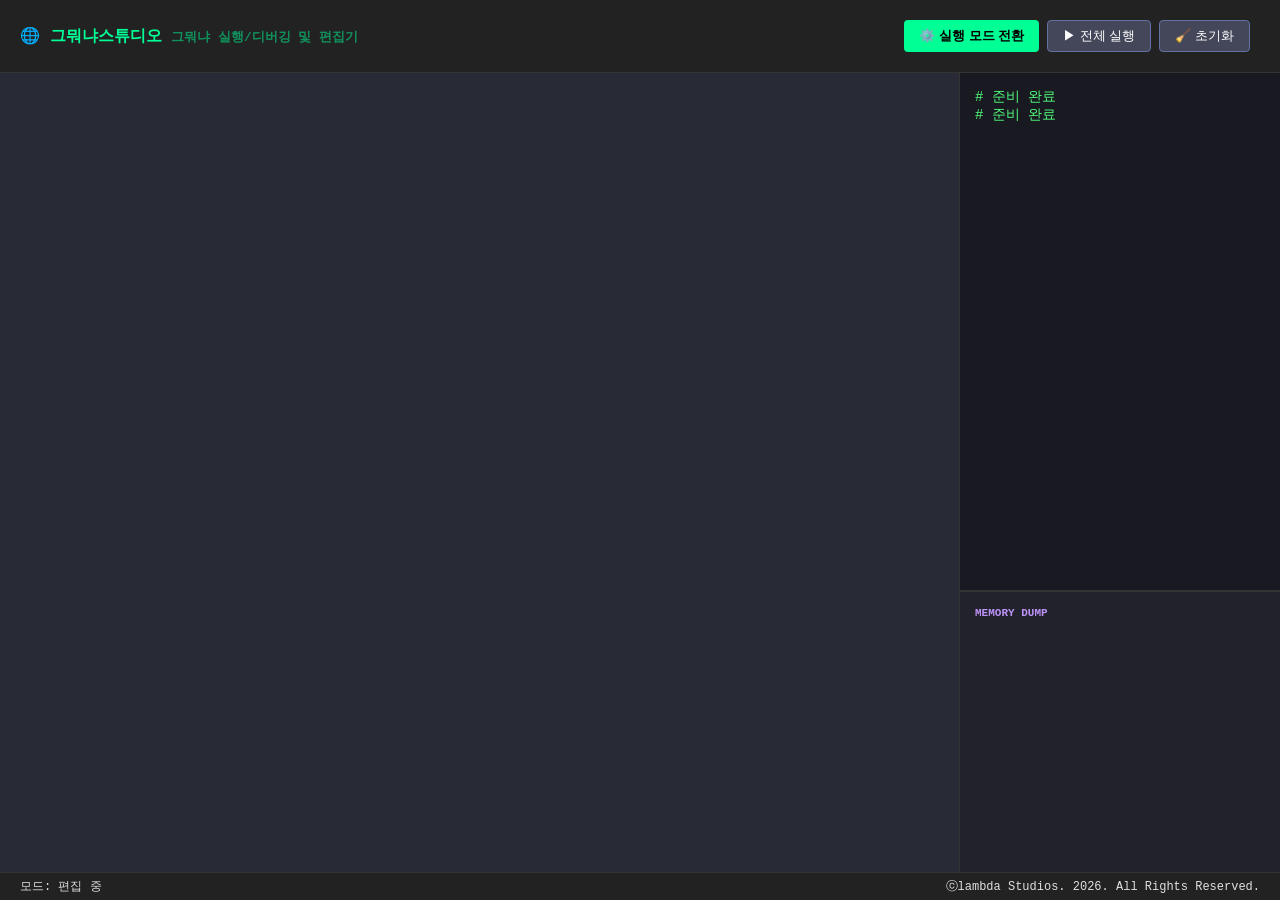
==== witstd.html @ 90e56e33 "v1.6을 일단포스트해몰라걍일단해" ====
<html lang="ko"><head>
    <meta charset="UTF-8">
    <title>그뭐냐스튜디오 v1.6</title>
    <style>
        :root { --bg: #1a1a1a; --text: #e0e0e0; --accent: #00ff95; --cmd: #ff79c6; --mem: #8be9fd; --num: #f1fa8c; --line-active: rgba(255, 255, 0, 0.2); --mem-hover: #4e4e4e; }
        body { background: var(--bg); color: var(--text); font-family: 'Pretendard', 'Courier New', monospace; margin: 0; display: flex; flex-direction: column; height: 100vh; overflow: hidden; }
        header { padding: 10px 20px; border-bottom: 1px solid #333; display: flex; justify-content: space-between; align-items: center; background: #222; }
        
        .main { display: flex; flex: 1; overflow: hidden; }
        #code-container { flex: 1; position: relative; background: #282a36; overflow: hidden; border-right: 1px solid #333; }
        
        #editor, #highlight-view, #debug-view { 
            width: 100%; height: 100%; box-sizing: border-box; padding: 20px; 
            font-size: 18px; line-height: 1.8; font-family: inherit; 
            position: absolute; top: 0; left: 0; white-space: pre-wrap; word-break: break-all; margin: 0; border: none; outline: none; 
        }
        
        #editor { background: transparent; color: transparent; caret-color: white; z-index: 2; resize: none; overflow-y: auto; }
        #highlight-view { z-index: 1; pointer-events: none; overflow: hidden; } 
        #debug-view { z-index: 3; background: #282a36; display: none; overflow-y: auto; }

        .line { display: block; border-radius: 3px; min-height: 1.8em; }
        .line.active { background: var(--line-active); box-shadow: inset 5px 0 0 var(--accent); }
        .tok-mem { color: var(--mem); border-bottom: 1px dashed transparent; transition: background 0.1s; border-radius: 2px; }
        .tok-mem.highlight { background: var(--mem-hover) !important; border-bottom-color: var(--mem); }
        .tok-cmd { color: var(--cmd); font-weight: bold; }
        .tok-num { color: var(--num); }
        .tok-comment { color: #6272a4; font-style: italic; }
        .tok-op { color: white; }

        #sidebar { width: 320px; background: #21222c; display: flex; flex-direction: column; }
        #console { flex: 1; padding: 15px; font-size: 14px; overflow-y: auto; background: #191a21; color: #50fa7b; border-bottom: 1px solid #333; white-space: pre-wrap; word-break: break-all; }
        #memory-view { height: 250px; padding: 15px; font-size: 13px; overflow-y: auto; border-top: 1px solid #333; }
        
        .controls { padding: 10px; display: flex; gap: 8px; }
        button { background: #44475a; color: white; border: 1px solid #6272a4; padding: 6px 15px; cursor: pointer; border-radius: 4px; font-size: 13px; }
        button.primary { background: var(--accent); color: #000; border: none; font-weight: bold; }
        
        .status-bar { padding: 5px 20px; font-size: 12px; background: #222; border-top: 1px solid #333; display: flex; justify-content: space-between; }
    </style>
</head>
<body>

<header>
    <div style="font-weight: bold; color: var(--accent);">🌐 그뭐냐스튜디오 <span style="font-size: 0.8em; opacity: 0.5;">그뭐냐 실행/디버깅 및 편집기</span></div>
    <div class="controls">
        <button id="btn-mode" class="primary" onclick="toggleMode()">⚙️ 실행 모드 전환</button>
        <button id="btn-step" onclick="takeStep()" style="display:none;">➡ 다음 단계</button>
        <button id="btn-run" onclick="runAll()">▶ 전체 실행</button>
        <button id="btn-stop" onclick="stopRun()" style="display:none; background:#ff5555; color:white; border:none;">⏹ 강제 중지</button>
        <button onclick="resetAll()">🧹 초기화</button>
    </div>
</header>

<div class="main">
    <div id="code-container">
        <textarea id="editor" spellcheck="false" oninput="updateHighlight()" onscroll="syncScroll()" style="pointer-events: auto;"></textarea>
        <div id="highlight-view"></div>
        <div id="debug-view"></div>
    </div>
    
    <div id="sidebar">
        <div id="console"><div style="color: rgb(80, 250, 123);"># 준비 완료</div></div>
        <div id="memory-view">
            <h4 style="margin:0 0 10px 0; font-size:11px; color:#bd93f9;">MEMORY DUMP</h4>
            <div id="mem-content"></div>
        </div>
    </div>
</div>

<div class="status-bar">
    <span id="status-text">모드: 편집 중</span>
    <span id="line-info">ⓒlambda Studios. 2026. All Rights Reserved. </span>
</div>

<script src="wit_scr.js"></script>

</body></html>
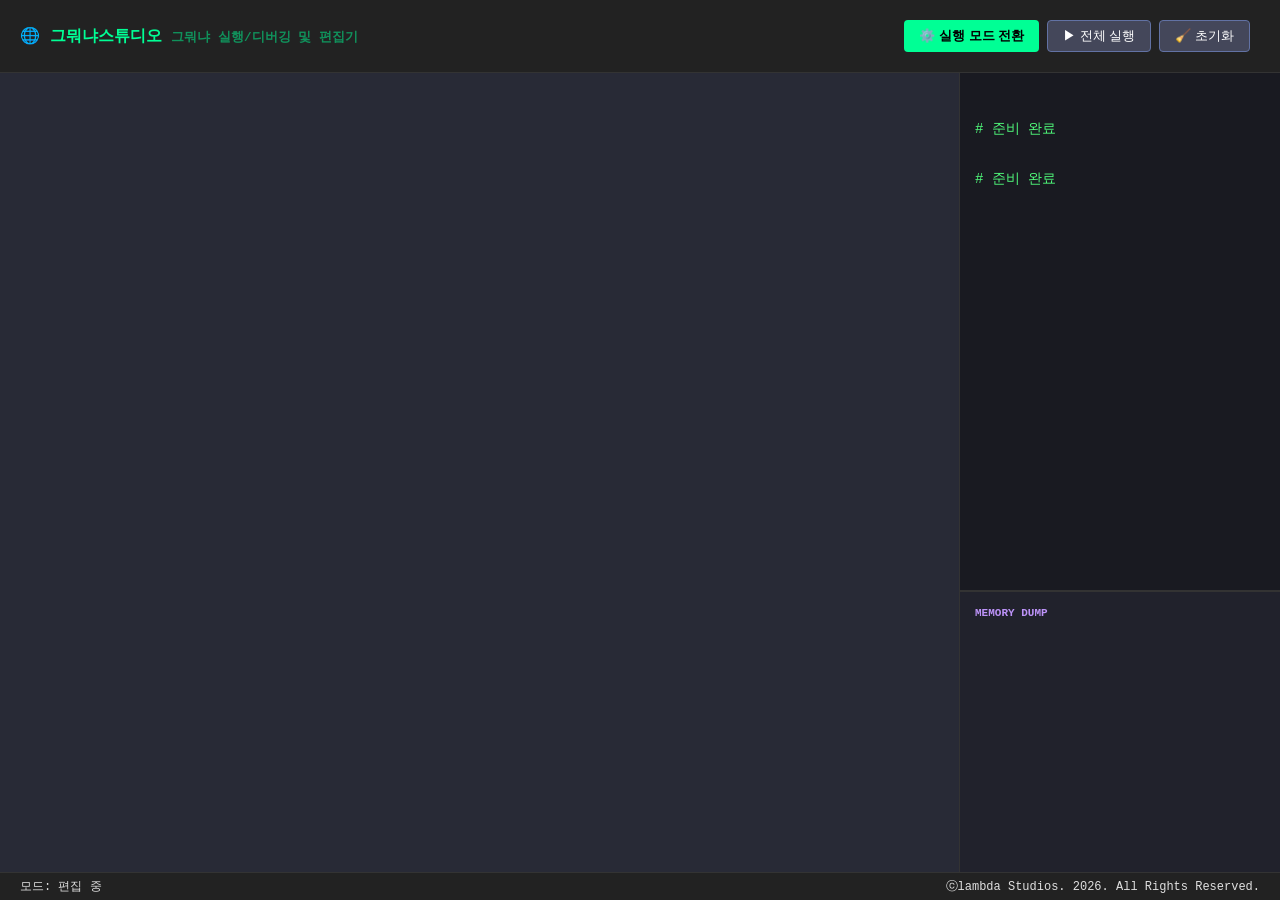
==== commit 65e00d37: "콘솔 및 하이라이팅 정상화" ====
--- a/witstd.html
+++ b/witstd.html
@@ -1,78 +1,47 @@
-<html lang="ko"><head>
+<html lang="ko">
+
+<head>
     <meta charset="UTF-8">
-    <title>그뭐냐스튜디오 v1.6</title>
-    <style>
-        :root { --bg: #1a1a1a; --text: #e0e0e0; --accent: #00ff95; --cmd: #ff79c6; --mem: #8be9fd; --num: #f1fa8c; --line-active: rgba(255, 255, 0, 0.2); --mem-hover: #4e4e4e; }
-        body { background: var(--bg); color: var(--text); font-family: 'Pretendard', 'Courier New', monospace; margin: 0; display: flex; flex-direction: column; height: 100vh; overflow: hidden; }
-        header { padding: 10px 20px; border-bottom: 1px solid #333; display: flex; justify-content: space-between; align-items: center; background: #222; }
+    <title>그뭐냐스튜디오 v1.7</title>
+    <link rel="stylesheet" href="std_style.css">
+</head>
+
+<body>
+    <header>
+        <div style="font-weight: bold; color: var(--accent);">🌐 그뭐냐스튜디오 <span style="font-size: 0.8em; opacity: 0.5;">그뭐냐 실행/디버깅 및 편집기</span></div>
+        <div class="controls">
+            <button id="btn-mode" class="primary" onclick="toggleMode()">⚙️ 실행 모드 전환</button>
+            <button id="btn-step" onclick="takeStep()" style="display:none;">➡ 다음 단계</button>
+            <button id="btn-run" onclick="runAll()">▶ 전체 실행</button>
+            <button id="btn-stop" onclick="stopRun()" style="display:none; background:#ff5555; color:white; border:none;">⏹ 강제 중지</button>
+            <button onclick="resetAll()">🧹 초기화</button>
+        </div>
+    </header>
+
+    <div class="main">
+        <div id="code-container">
+            <textarea id="editor" spellcheck="false" oninput="updateHighlight()" onscroll="syncScroll()" style="pointer-events: auto;"></textarea>
+            <div id="highlight-view"></div>
+            <div id="debug-view"></div>
+        </div>
         
-        .main { display: flex; flex: 1; overflow: hidden; }
-        #code-container { flex: 1; position: relative; background: #282a36; overflow: hidden; border-right: 1px solid #333; }
-        
-        #editor, #highlight-view, #debug-view { 
-            width: 100%; height: 100%; box-sizing: border-box; padding: 20px; 
-            font-size: 18px; line-height: 1.8; font-family: inherit; 
-            position: absolute; top: 0; left: 0; white-space: pre-wrap; word-break: break-all; margin: 0; border: none; outline: none; 
-        }
-        
-        #editor { background: transparent; color: transparent; caret-color: white; z-index: 2; resize: none; overflow-y: auto; }
-        #highlight-view { z-index: 1; pointer-events: none; overflow: hidden; } 
-        #debug-view { z-index: 3; background: #282a36; display: none; overflow-y: auto; }
-
-        .line { display: block; border-radius: 3px; min-height: 1.8em; }
-        .line.active { background: var(--line-active); box-shadow: inset 5px 0 0 var(--accent); }
-        .tok-mem { color: var(--mem); border-bottom: 1px dashed transparent; transition: background 0.1s; border-radius: 2px; }
-        .tok-mem.highlight { background: var(--mem-hover) !important; border-bottom-color: var(--mem); }
-        .tok-cmd { color: var(--cmd); font-weight: bold; }
-        .tok-num { color: var(--num); }
-        .tok-comment { color: #6272a4; font-style: italic; }
-        .tok-op { color: white; }
-
-        #sidebar { width: 320px; background: #21222c; display: flex; flex-direction: column; }
-        #console { flex: 1; padding: 15px; font-size: 14px; overflow-y: auto; background: #191a21; color: #50fa7b; border-bottom: 1px solid #333; white-space: pre-wrap; word-break: break-all; }
-        #memory-view { height: 250px; padding: 15px; font-size: 13px; overflow-y: auto; border-top: 1px solid #333; }
-        
-        .controls { padding: 10px; display: flex; gap: 8px; }
-        button { background: #44475a; color: white; border: 1px solid #6272a4; padding: 6px 15px; cursor: pointer; border-radius: 4px; font-size: 13px; }
-        button.primary { background: var(--accent); color: #000; border: none; font-weight: bold; }
-        
-        .status-bar { padding: 5px 20px; font-size: 12px; background: #222; border-top: 1px solid #333; display: flex; justify-content: space-between; }
-    </style>
-</head>
-<body>
-
-<header>
-    <div style="font-weight: bold; color: var(--accent);">🌐 그뭐냐스튜디오 <span style="font-size: 0.8em; opacity: 0.5;">그뭐냐 실행/디버깅 및 편집기</span></div>
-    <div class="controls">
-        <button id="btn-mode" class="primary" onclick="toggleMode()">⚙️ 실행 모드 전환</button>
-        <button id="btn-step" onclick="takeStep()" style="display:none;">➡ 다음 단계</button>
-        <button id="btn-run" onclick="runAll()">▶ 전체 실행</button>
-        <button id="btn-stop" onclick="stopRun()" style="display:none; background:#ff5555; color:white; border:none;">⏹ 강제 중지</button>
-        <button onclick="resetAll()">🧹 초기화</button>
-    </div>
-</header>
-
-<div class="main">
-    <div id="code-container">
-        <textarea id="editor" spellcheck="false" oninput="updateHighlight()" onscroll="syncScroll()" style="pointer-events: auto;"></textarea>
-        <div id="highlight-view"></div>
-        <div id="debug-view"></div>
-    </div>
-    
-    <div id="sidebar">
-        <div id="console"><div style="color: rgb(80, 250, 123);"># 준비 완료</div></div>
-        <div id="memory-view">
-            <h4 style="margin:0 0 10px 0; font-size:11px; color:#bd93f9;">MEMORY DUMP</h4>
-            <div id="mem-content"></div>
+        <div id="sidebar">
+            <div id="console">
+                <div style="color: rgb(80, 250, 123);"># 준비 완료</div>
+            </div>
+            <div id="memory-view">
+                <h4 style="margin:0 0 10px 0; font-size:11px; color:#bd93f9;">MEMORY DUMP</h4>
+                <div id="mem-content"></div>
+            </div>
         </div>
     </div>
-</div>
 
-<div class="status-bar">
-    <span id="status-text">모드: 편집 중</span>
-    <span id="line-info">ⓒlambda Studios. 2026. All Rights Reserved. </span>
-</div>
+    <div class="status-bar">
+        <span id="status-text">모드: 편집 중</span>
+        <span id="line-info">ⓒlambda Studios. 2026. All Rights Reserved. </span>
+    </div>
 
-<script src="wit_scr.js"></script>
+    <script src="wit_scr.js"></script>
+</body>
 
-</body></html>+</html>
--- a/std_style.css
+++ b/std_style.css
@@ -0,0 +1,35 @@
+:root { --bg: #1a1a1a; --text: #e0e0e0; --accent: #00ff95; --cmd: #ff79c6; --mem: #8be9fd; --num: #f1fa8c; --line-active: rgba(255, 255, 0, 0.2); --mem-hover: #4e4e4e; }
+body { background: var(--bg); color: var(--text); font-family: 'Pretendard', 'Courier New', monospace; margin: 0; display: flex; flex-direction: column; height: 100vh; overflow: hidden; }
+header { padding: 10px 20px; border-bottom: 1px solid #333; display: flex; justify-content: space-between; align-items: center; background: #222; }
+
+.main { display: flex; flex: 1; overflow: hidden; }
+#code-container { flex: 1; position: relative; background: #282a36; overflow: hidden; border-right: 1px solid #333; }
+
+#editor, #highlight-view, #debug-view { 
+    width: 100%; height: 100%; box-sizing: border-box; padding: 20px; 
+    font-size: 18px; line-height: 1.8; font-family: inherit; 
+    position: absolute; top: 0; left: 0; white-space: pre-wrap; word-break: break-all; margin: 0; border: none; outline: none; 
+}
+
+#editor { background: transparent; color: transparent; caret-color: white; z-index: 2; resize: none; overflow-y: auto; }
+#highlight-view { z-index: 1; pointer-events: none; overflow: hidden; } 
+#debug-view { z-index: 3; background: #282a36; display: none; overflow-y: auto; }
+
+.line { display: block; border-radius: 3px; min-height: 1.8em; }
+.line.active { background: var(--line-active); box-shadow: inset 5px 0 0 var(--accent); }
+.tok-mem { color: var(--mem); border-bottom: 1px dashed transparent; transition: background 0.1s; border-radius: 2px; }
+.tok-mem.highlight { background: var(--mem-hover) !important; border-bottom-color: var(--mem); }
+.tok-cmd { color: var(--cmd); font-weight: bold; }
+.tok-num { color: var(--num); }
+.tok-comment { color: #6272a4; font-style: italic; }
+.tok-op { color: white; }
+
+#sidebar { width: 320px; background: #21222c; display: flex; flex-direction: column; }
+#console { flex: 1; padding: 15px; font-size: 14px; overflow-y: auto; background: #191a21; color: #50fa7b; border-bottom: 1px solid #333; white-space: pre-wrap; word-break: break-all; }
+#memory-view { height: 250px; padding: 15px; font-size: 13px; overflow-y: auto; border-top: 1px solid #333; }
+
+.controls { padding: 10px; display: flex; gap: 8px; }
+button { background: #44475a; color: white; border: 1px solid #6272a4; padding: 6px 15px; cursor: pointer; border-radius: 4px; font-size: 13px; }
+button.primary { background: var(--accent); color: #000; border: none; font-weight: bold; }
+
+.status-bar { padding: 5px 20px; font-size: 12px; background: #222; border-top: 1px solid #333; display: flex; justify-content: space-between; }
